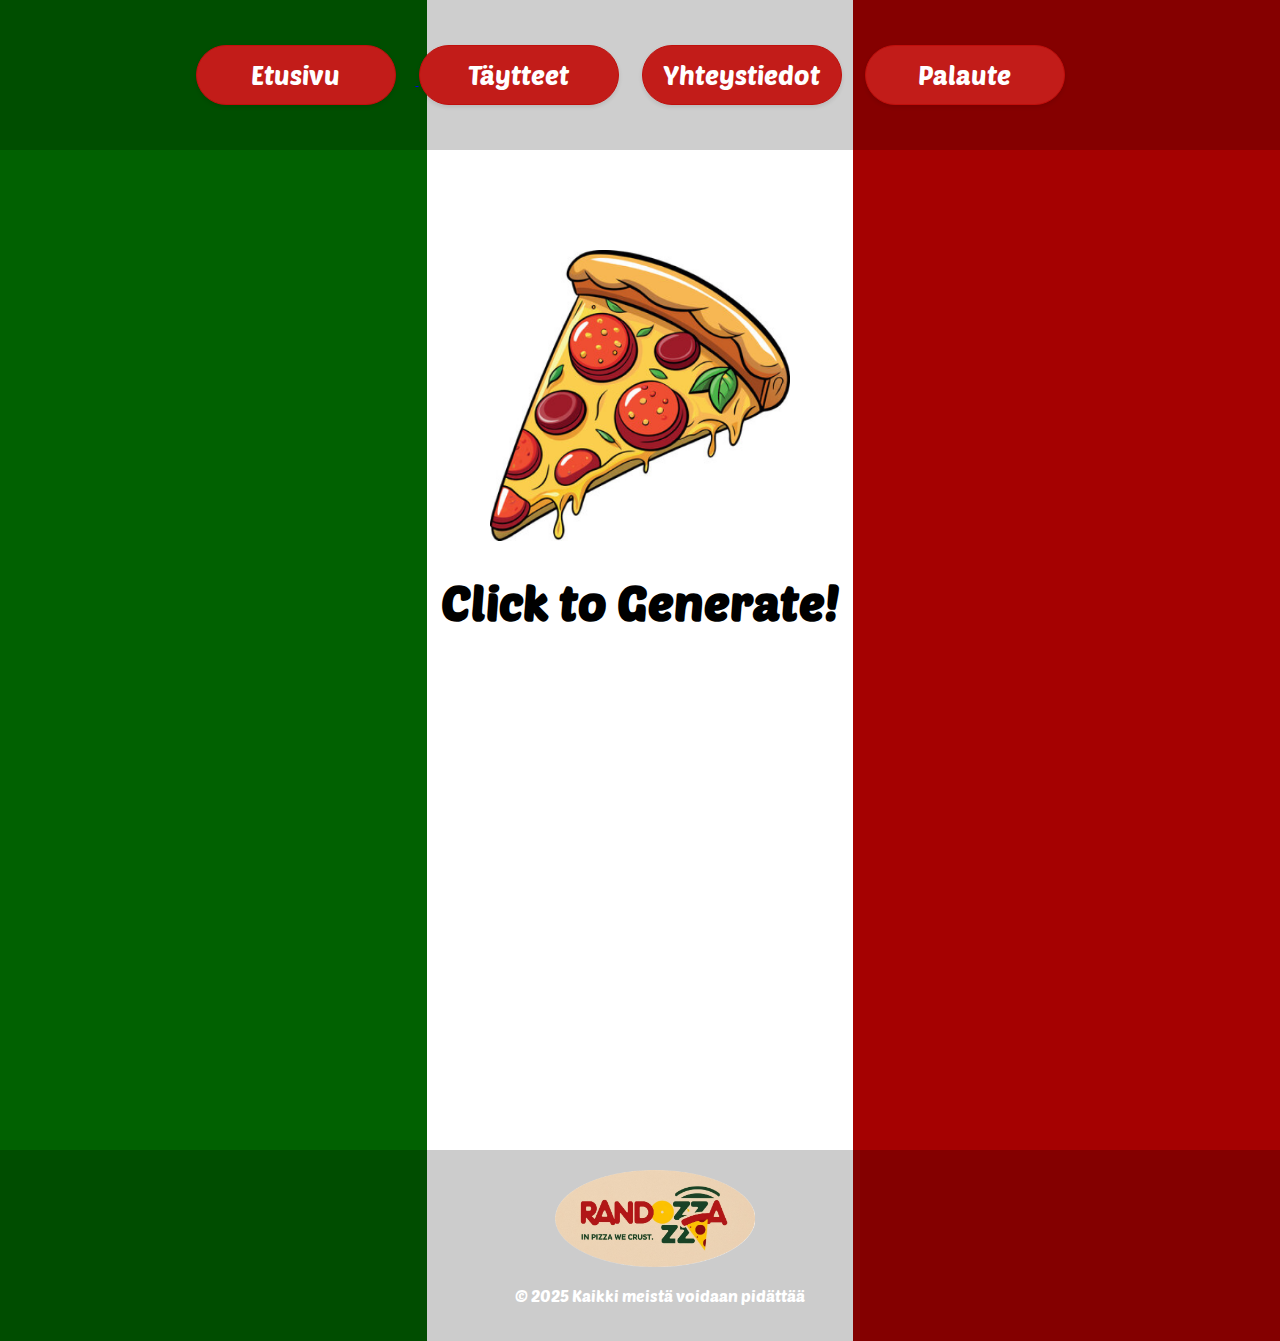
==== index.html @ 5c0178f1 "muutettu tekstiä ja kuvaa hiukan." ====
<!doctype html>
<html lang="en">
  <head>
    <meta charset="utf-8">
    <meta name="viewport" content="width=device-width, initial-scale=1.0">
    <link rel="stylesheet" href="tyyli.css">
    <title>Pizzagate v.0.1</title>
    <link href="https://fonts.googleapis.com/css2?family=Poetsen+One&display=swap" rel="stylesheet">

  </head>
  <body>
    <style>
      .visually-hidden {
        position: absolute;
        width: 1px;
        height: 1px;
        padding: 0;
        margin: -1px;
        overflow: hidden;
        clip: rect(0, 0, 0, 0);
        border: 0;
      }

      .hero-section {
        width: 100%;
        height: 150px;
        background-color: rgba(0, 0, 0, 0.192);
        display: flex;
        align-items: center;
        justify-content: center;
        overflow: hidden;
      }

      @media (max-width: 991px) {
        .hero-section {
          height: 180px;
        }
      }

      @media (max-width: 640px) {
        .hero-section {
          height: 150px;
        }
      }

      .primary-button {
        align-self: stretch;
        border-radius: 50px;
        background-color: rgb(194, 28, 25);
        border: 1px solid rgba(192, 15, 12, 1);
        padding: 12px;
        gap: 8px;
        overflow: hidden;
        color: #ffffff;
        white-space: nowrap;
        width: 200px;
        height: 60px;
        margin-right: 20px;
        text-decoration: none;
        box-shadow: 0 2px 4px rgba(0, 0, 0, 0.1);
        transition: all 0.2s ease-in-out;
        cursor: pointer;
        font: 400 26px/1 "Poetsen One", cursive;
      }

      .primary-button:focus {
        outline: 3px solid #4A90E2;
        outline-offset: 2px;
      }

      .primary-button:hover {
        background-color: rgb(151, 12, 9);
      }

      @media (max-width: 991px) {
        .primary-button {
          font-size: 28px;
          padding: 20px 10px;
          width: 160px;
        }
      }

      @media (max-width: 640px) {
        .primary-button {
          font-size: 24px;
          padding: 16px 8px;
          width: 140px;
        }
      }
    </style>
    
    <!-- Hero Section -->
    <section class="hero-section" role="region" aria-label="Hero Section">
      <div class="hero-content">
        <!-- Nappulat -->
        <a href="index.html">
        <button class="primary-button" type="button" aria-label="Etusivu">Etusivu</button> </a>

        <a href="taytteet.html">
        <button class="primary-button" type="button" aria-label="Asetukset">Täytteet</button></a>

        <a href="yhteystiedot.html">
        <button class="primary-button" type="button" aria-label="Asetukset">Yhteystiedot</button></a>

        <a href="palaute.html">
        <button class="primary-button" type="button" aria-label="Asetukset">Palaute</button></a>
      </div>
    </section>

    <!-- Main Content -->
    <div class="container">
      <div class="row justify-content-center align-items-center" style="min-height: 100vh;">
        <div class="col-md-6 text-center" style="margin-top: 100px;">
       
          <!-- Pizza-kuva -->
          <div class="image-container">
            <img src="pizza.png" alt="Placeholder Image" class="img-fluid rounded" style="width: 300px;">
          </div>
          <!-- Teksti -->
          <h1 class="mb-3" style="font-size: 3rem; text-align: center;">Click to Generate!</h1>
        </div>
      </div>
    </div>

    <!-- Footer -->
    <footer>
        <img src="roundozza.png" alt="Logo" />
      <p>© 2025 Kaikki meistä voidaan pidättää</p>
    </footer>
  </body>
</html>
---- tyyli.css ----
@font-face {
    font-family: 'PoetsenOne';
    src: url(PoetsenOne-Regular.ttf);
}
body {
    margin: 0;
    height: 100vh;
    background: linear-gradient(to right, rgb(1, 97, 1) 33.33%, white 33.33%, white 66.66%, rgb(165, 1, 1) 66.66%);
    font-family: 'PoetsenOne', sans-serif;
}

h1 {
    font-family: 'PoetsenOne' sans-serif;
}

h2 {
    font-family: 'PoetsenOne' sans-serif;
}

.image-container {
    display: flex;
    justify-content: center;
    align-items: center;
    height: 100%;
}

/* Make sure the footer is at the bottom */
footer {
    position: relative;
    bottom: 0;
    width: 100%;
    background-color: rgba(0, 0, 0, 0.2);  /* Optional: Set background color */
    color: white;  /* Adjust text color */
    padding: 20px;
    text-align: center; /* Center the content inside the footer */
  }
  
  footer img {
    width: 200px;  /* You can adjust the size of the logo */
    margin-right: 10px;  /* Optional: space between logo and text */
  }
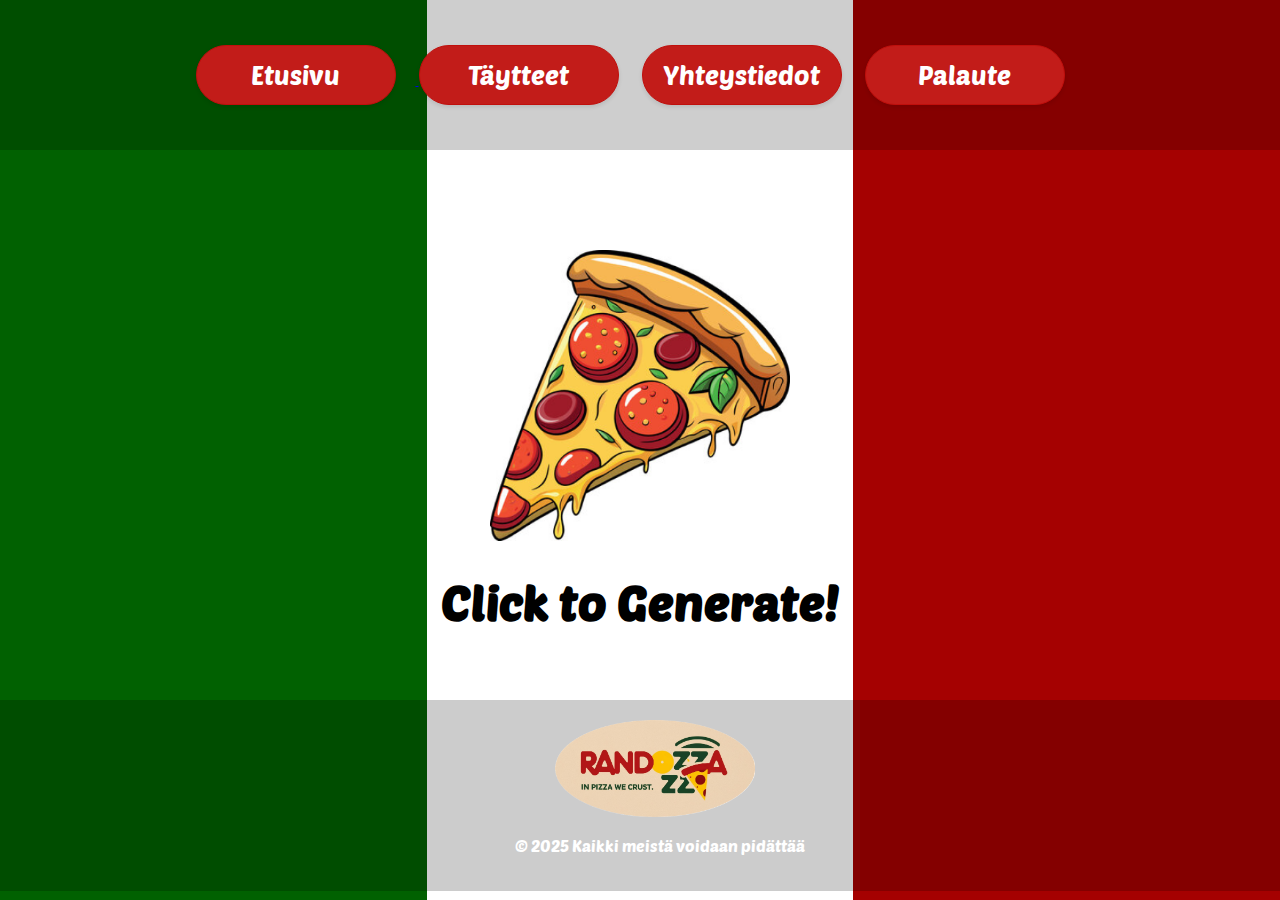
==== commit e9954541: "Korjattu footerin paikkaa" ====
--- a/index.html
+++ b/index.html
@@ -109,7 +109,7 @@
 
     <!-- Main Content -->
     <div class="container">
-      <div class="row justify-content-center align-items-center" style="min-height: 100vh;">
+      <div class="row justify-content-center align-items-center" style="min-height: 50vh;">
         <div class="col-md-6 text-center" style="margin-top: 100px;">
        
           <!-- Pizza-kuva -->
--- a/tyyli.css
+++ b/tyyli.css
@@ -24,18 +24,41 @@
     height: 100%;
 }
 
-/* Make sure the footer is at the bottom */
+/* Varmistetaan, että footer on pohjimmaisena */
 footer {
     position: relative;
     bottom: 0;
     width: 100%;
-    background-color: rgba(0, 0, 0, 0.2);  /* Optional: Set background color */
-    color: white;  /* Adjust text color */
+    background-color: rgba(0, 0, 0, 0.2);
+    color: white;
     padding: 20px;
-    text-align: center; /* Center the content inside the footer */
+    text-align: center; /* Keskitys footerin sisällä */
   }
   
   footer img {
-    width: 200px;  /* You can adjust the size of the logo */
-    margin-right: 10px;  /* Optional: space between logo and text */
+    width: 200px;  /* Logon kokosäätö */
+    margin-right: 10px;  /* Tekstin ja logon väliin jäävä tila */
+  }
+
+  .form-container {
+    display: flex;
+    flex-direction: column; /* Tämä kohta laittaa containerin jutut päällekkäin, eikä vierekkäin kuten default on */
+    align-items: center; /* Keskitetään jutut, lomake on muuten kökön näköinen */
+    justify-content: center;
+    margin-top: 50px;
+  }
+
+  .form-container h2 {
+    text-align: center;
+    margin-bottom: 15px;
+    font-size: 38px;
+    
+  }
+  
+
+  form {
+    background: rgb(153, 209, 178);
+    padding: 20px;
+    border-radius: 20px;
+    box-shadow: 0 0 10px rgba(0, 0, 0, 0.1);
   }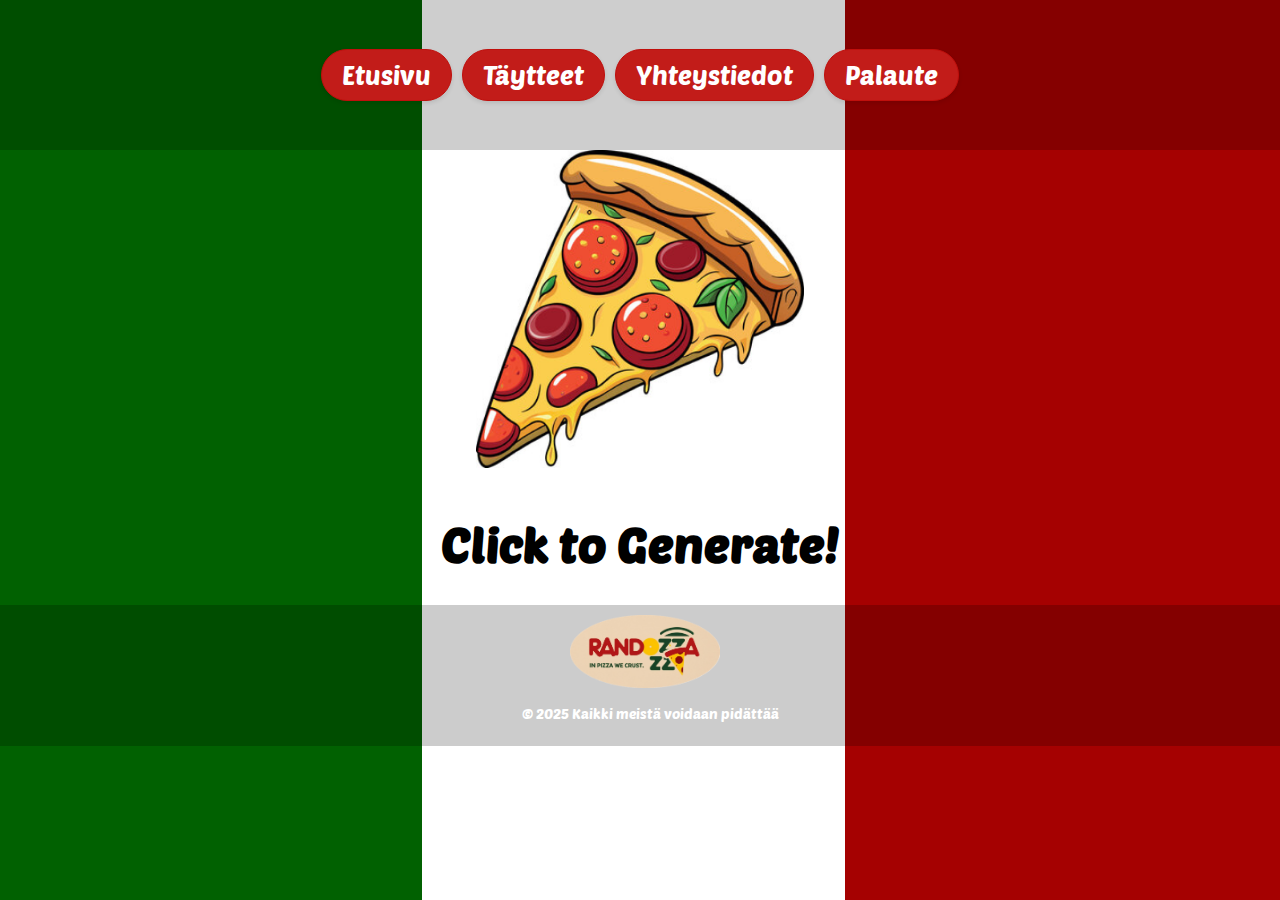
==== commit 547b4fbe: "CSS ja etusivua" ====
--- a/index.html
+++ b/index.html
@@ -6,89 +6,9 @@
     <link rel="stylesheet" href="tyyli.css">
     <title>Pizzagate v.0.1</title>
     <link href="https://fonts.googleapis.com/css2?family=Poetsen+One&display=swap" rel="stylesheet">
-
   </head>
   <body>
-    <style>
-      .visually-hidden {
-        position: absolute;
-        width: 1px;
-        height: 1px;
-        padding: 0;
-        margin: -1px;
-        overflow: hidden;
-        clip: rect(0, 0, 0, 0);
-        border: 0;
-      }
-
-      .hero-section {
-        width: 100%;
-        height: 150px;
-        background-color: rgba(0, 0, 0, 0.192);
-        display: flex;
-        align-items: center;
-        justify-content: center;
-        overflow: hidden;
-      }
-
-      @media (max-width: 991px) {
-        .hero-section {
-          height: 180px;
-        }
-      }
-
-      @media (max-width: 640px) {
-        .hero-section {
-          height: 150px;
-        }
-      }
-
-      .primary-button {
-        align-self: stretch;
-        border-radius: 50px;
-        background-color: rgb(194, 28, 25);
-        border: 1px solid rgba(192, 15, 12, 1);
-        padding: 12px;
-        gap: 8px;
-        overflow: hidden;
-        color: #ffffff;
-        white-space: nowrap;
-        width: 200px;
-        height: 60px;
-        margin-right: 20px;
-        text-decoration: none;
-        box-shadow: 0 2px 4px rgba(0, 0, 0, 0.1);
-        transition: all 0.2s ease-in-out;
-        cursor: pointer;
-        font: 400 26px/1 "Poetsen One", cursive;
-      }
-
-      .primary-button:focus {
-        outline: 3px solid #4A90E2;
-        outline-offset: 2px;
-      }
-
-      .primary-button:hover {
-        background-color: rgb(151, 12, 9);
-      }
-
-      @media (max-width: 991px) {
-        .primary-button {
-          font-size: 28px;
-          padding: 20px 10px;
-          width: 160px;
-        }
-      }
-
-      @media (max-width: 640px) {
-        .primary-button {
-          font-size: 24px;
-          padding: 16px 8px;
-          width: 140px;
-        }
-      }
-    </style>
-    
+   
     <!-- Hero Section -->
     <section class="hero-section" role="region" aria-label="Hero Section">
       <div class="hero-content">
@@ -109,16 +29,11 @@
 
     <!-- Main Content -->
     <div class="container">
-      <div class="row justify-content-center align-items-center" style="min-height: 50vh;">
-        <div class="col-md-6 text-center" style="margin-top: 100px;">
-       
-          <!-- Pizza-kuva -->
-          <div class="image-container">
-            <img src="pizza.png" alt="Placeholder Image" class="img-fluid rounded" style="width: 300px;">
-          </div>
-          <!-- Teksti -->
-          <h1 class="mb-3" style="font-size: 3rem; text-align: center;">Click to Generate!</h1>
+      <div class="content-wrapper">
+        <div class="image-container">
+          <img src="pizza.png" alt="Pizza Image" class="img-fluid rounded">
         </div>
+        <h1 class="mb-3">Click to Generate!</h1>
       </div>
     </div>
 
@@ -128,4 +43,4 @@
       <p>© 2025 Kaikki meistä voidaan pidättää</p>
     </footer>
   </body>
-</html>
+</html>--- a/tyyli.css
+++ b/tyyli.css
@@ -1,64 +1,150 @@
 @font-face {
-    font-family: 'PoetsenOne';
-    src: url(PoetsenOne-Regular.ttf);
+  font-family: 'PoetsenOne';
+  src: url(PoetsenOne-Regular.ttf);
 }
+
 body {
-    margin: 0;
-    height: 100vh;
-    background: linear-gradient(to right, rgb(1, 97, 1) 33.33%, white 33.33%, white 66.66%, rgb(165, 1, 1) 66.66%);
-    font-family: 'PoetsenOne', sans-serif;
+  margin: 0;
+  height: 100vh;
+  background: linear-gradient(to right, rgb(1, 97, 1) 33vw, white 33vw, white 66vw, rgb(165, 1, 1) 66vw);
+  font-family: 'PoetsenOne', sans-serif;
+}
+
+.container {
+  display: flex;
+  flex-direction: column;
+  align-items: center;
+  justify-content: center;
+  min-height: 50vh;
+  text-align: center;
+}
+
+.content-wrapper {
+  display: flex;
+  flex-direction: column;
+  align-items: center;
+  justify-content: center;
+}
+
+.image-container {
+  display: flex;
+  justify-content: center;
+  align-items: center;
+  width: 100%;
+  margin-bottom: 15px;
+}
+
+.image-container img {
+  max-width: 250px; /* Default size */
+  height: auto;
+  max-width: 80%; /* Ensure responsiveness */
 }
 
 h1 {
-    font-family: 'PoetsenOne' sans-serif;
+  font-family: 'PoetsenOne', sans-serif;
+  font-size: 3rem;
+  text-align: center;
 }
 
-h2 {
-    font-family: 'PoetsenOne' sans-serif;
+@media (max-width: 640px) {
+  h1 {
+      font-size: 2rem;
+  }
 }
 
-.image-container {
-    display: flex;
-    justify-content: center;
-    align-items: center;
-    height: 100%;
+footer {
+  position: relative;
+  bottom: 0;
+  width: 100%;
+  background-color: rgba(0, 0, 0, 0.2);
+  color: white;
+  padding: 10px;
+  text-align: center;
+  font-size: 14px;
 }
 
-/* Varmistetaan, että footer on pohjimmaisena */
-footer {
-    position: relative;
-    bottom: 0;
-    width: 100%;
-    background-color: rgba(0, 0, 0, 0.2);
-    color: white;
-    padding: 20px;
-    text-align: center; /* Keskitys footerin sisällä */
-  }
-  
-  footer img {
-    width: 200px;  /* Logon kokosäätö */
-    margin-right: 10px;  /* Tekstin ja logon väliin jäävä tila */
+footer img {
+  width: 150px;
+  margin-right: 10px;
+}
+
+@media (max-width: 640px) {
+  footer {
+      font-size: 12px;
   }
 
-  .form-container {
-    display: flex;
-    flex-direction: column; /* Tämä kohta laittaa containerin jutut päällekkäin, eikä vierekkäin kuten default on */
-    align-items: center; /* Keskitetään jutut, lomake on muuten kökön näköinen */
-    justify-content: center;
-    margin-top: 50px;
+  footer img {
+      width: 120px;
   }
+}
 
-  .form-container h2 {
-    text-align: center;
-    margin-bottom: 15px;
-    font-size: 38px;
-    
+.hero-content {
+  display: flex;
+  flex-wrap: wrap;
+  justify-content: center;
+  gap: 10px;
+}
+
+.hero-section {
+  width: 100%;
+  height: 150px;
+  background-color: rgba(0, 0, 0, 0.192);
+  display: flex;
+  align-items: center;
+  justify-content: center;
+  overflow: hidden;
+}
+
+@media (max-width: 991px) {
+  .hero-section {
+      height: 180px;
   }
-  
+}
 
-  form {
-    background: rgb(153, 209, 178);
-    padding: 20px;
-    border-radius: 20px;
-    box-shadow: 0 0 10px rgba(0, 0, 0, 0.1);
-  }+@media (max-width: 640px) {
+  .hero-section {
+      height: 150px;
+  }
+}
+
+.primary-button {
+  display: inline-block;
+  text-align: center;
+  align-self: stretch;
+  border-radius: 50px;
+  background-color: rgb(194, 28, 25);
+  border: 1px solid rgba(192, 15, 12, 1);
+  padding: 12px 20px;
+  font-size: 22px;
+  color: #ffffff;
+  text-decoration: none;
+  box-shadow: 0 2px 4px rgba(0, 0, 0, 0.1);
+  transition: all 0.2s ease-in-out;
+  cursor: pointer;
+  font: 400 26px/1 "Poetsen One", cursive;
+}
+
+.primary-button:focus {
+  outline: 3px solid #4A90E2;
+  outline-offset: 2px;
+}
+
+.primary-button:hover {
+  background-color: rgb(151, 12, 9);
+}
+
+@media (max-width: 991px) {
+  .primary-button {
+      font-size: 28px;
+      padding: 20px 10px;
+      width: 160px;
+  }
+}
+
+@media (max-width: 640px) {
+  .primary-button {
+      font-size: 24px;
+      padding: 16px 8px;
+      width: 140px;
+  }
+}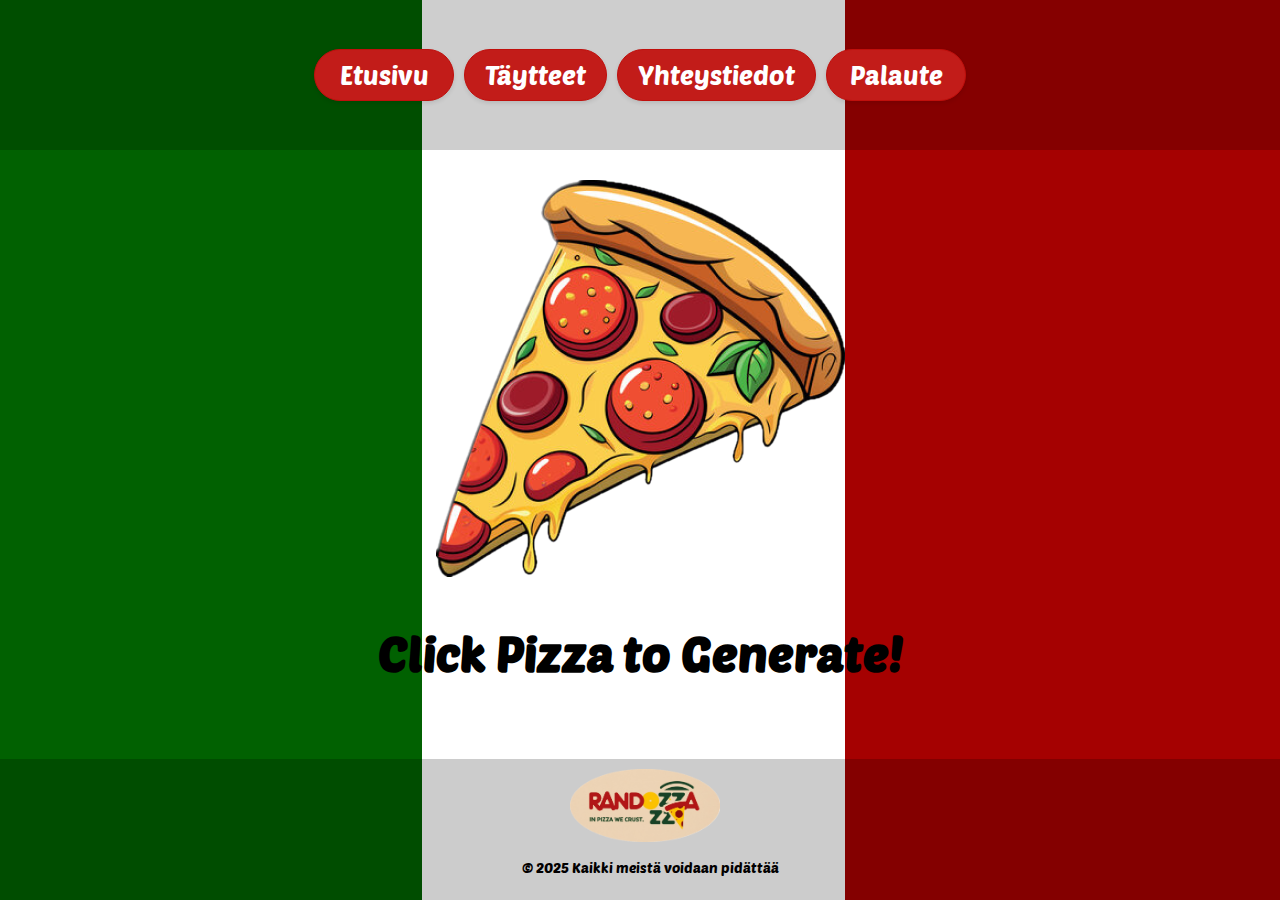
==== commit 4a6f9976: "Viimeiset voitelut" ====
--- a/index.html
+++ b/index.html
@@ -33,7 +33,7 @@
         <div class="image-container">
           <img src="pizza.png" alt="Pizza Image" class="img-fluid rounded">
         </div>
-        <h1 class="mb-3">Click to Generate!</h1>
+        <h1 class="mb-3">Click Pizza to Generate!</h1>
       </div>
     </div>
 
--- a/tyyli.css
+++ b/tyyli.css
@@ -5,7 +5,9 @@
 
 body {
   margin: 0;
-  height: 100vh;
+  display: flex;
+  flex-direction: column;
+  min-height: 100vh;
   background: linear-gradient(to right, rgb(1, 97, 1) 33vw, white 33vw, white 66vw, rgb(165, 1, 1) 66vw);
   font-family: 'PoetsenOne', sans-serif;
 }
@@ -24,6 +26,7 @@
   flex-direction: column;
   align-items: center;
   justify-content: center;
+  margin-top: 30px
 }
 
 .image-container {
@@ -35,9 +38,9 @@
 }
 
 .image-container img {
-  max-width: 250px; /* Default size */
+  max-width: 250px;
   height: auto;
-  max-width: 80%; /* Ensure responsiveness */
+  max-width: 80%;
 }
 
 h1 {
@@ -52,31 +55,6 @@
   }
 }
 
-footer {
-  position: relative;
-  bottom: 0;
-  width: 100%;
-  background-color: rgba(0, 0, 0, 0.2);
-  color: white;
-  padding: 10px;
-  text-align: center;
-  font-size: 14px;
-}
-
-footer img {
-  width: 150px;
-  margin-right: 10px;
-}
-
-@media (max-width: 640px) {
-  footer {
-      font-size: 12px;
-  }
-
-  footer img {
-      width: 120px;
-  }
-}
 
 .hero-content {
   display: flex;
@@ -84,6 +62,8 @@
   justify-content: center;
   gap: 10px;
 }
+
+
 
 .hero-section {
   width: 100%;
@@ -115,14 +95,19 @@
   background-color: rgb(194, 28, 25);
   border: 1px solid rgba(192, 15, 12, 1);
   padding: 12px 20px;
-  font-size: 22px;
+  gap: 8px;
+  overflow: hidden;
   color: #ffffff;
+  white-space: nowrap;
+  min-width: 140px;
+  height: auto;
   text-decoration: none;
   box-shadow: 0 2px 4px rgba(0, 0, 0, 0.1);
   transition: all 0.2s ease-in-out;
   cursor: pointer;
   font: 400 26px/1 "Poetsen One", cursive;
 }
+
 
 .primary-button:focus {
   outline: 3px solid #4A90E2;
@@ -147,4 +132,49 @@
       padding: 16px 8px;
       width: 140px;
   }
-}+}
+
+.form-container {
+  display: flex;
+  flex-direction: column;
+  align-items: center; /* Centers content inside */
+  justify-content: center; /* Centers the form */
+  text-align: center;
+  margin-top: 50px;
+}
+
+form {
+  width: 100%;
+  max-width: 500px; /* Prevents the form from being too wide */
+  background: rgb(153, 209, 178);
+  padding: 20px;
+  border-radius: 20px;
+  box-shadow: 0 0 10px rgba(0, 0, 0, 0.1);
+}
+
+
+footer {
+  margin-top: auto;
+  position: relative;
+  width: 100%;
+  background-color: rgba(0, 0, 0, 0.2);
+  color: rgb(2, 0, 0);
+  padding: 10px;
+  text-align: center;
+  font-size: 14px;
+}
+
+footer img {
+  width: 150px;
+  margin-right: 10px;
+}
+
+@media (max-width: 640px) {
+  footer {
+      font-size: 12px;
+  }
+
+  footer img {
+      width: 120px;
+  }
+}
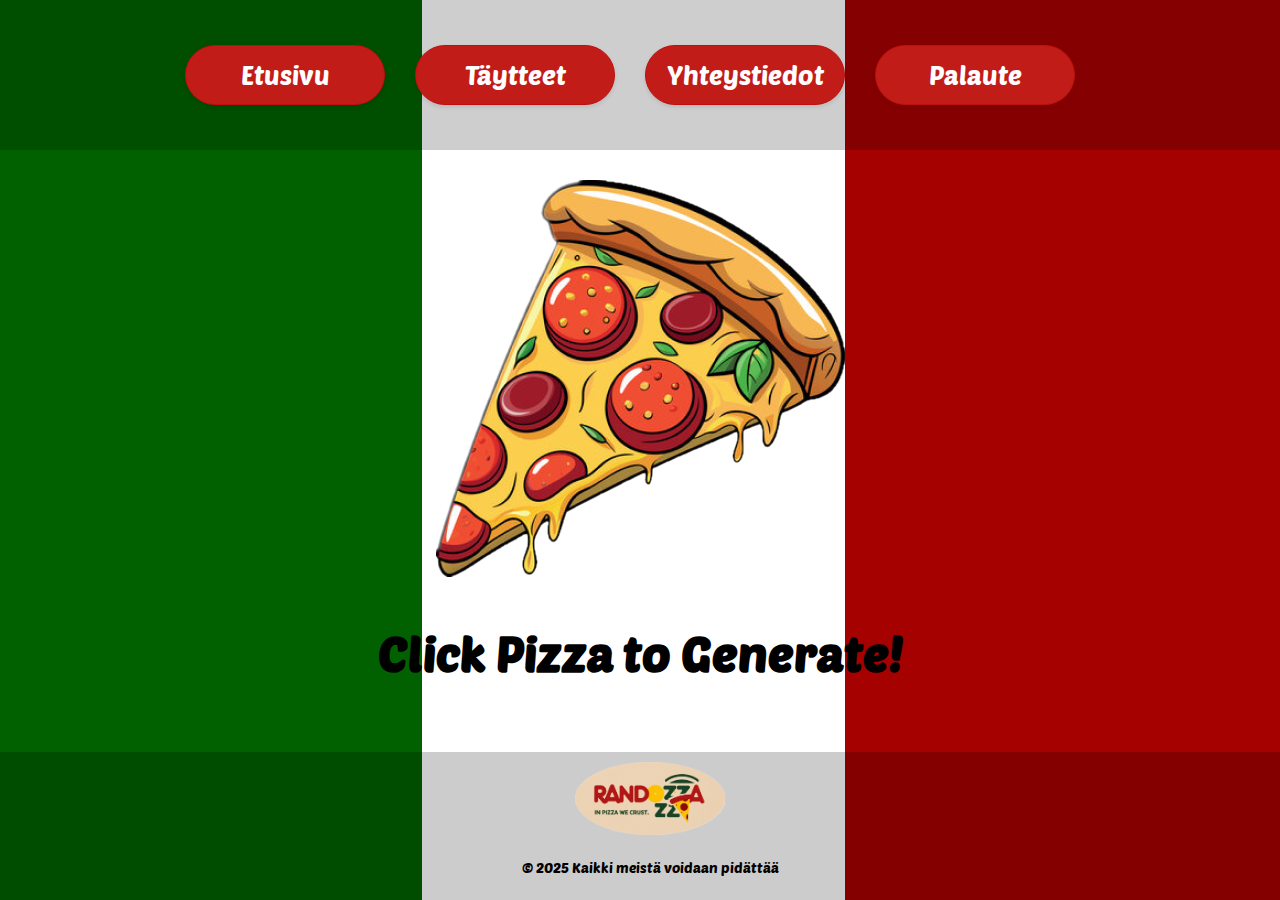
==== commit e1957728: "Uudistin sivujen titlet" ====
--- a/index.html
+++ b/index.html
@@ -4,7 +4,7 @@
     <meta charset="utf-8">
     <meta name="viewport" content="width=device-width, initial-scale=1.0">
     <link rel="stylesheet" href="tyyli.css">
-    <title>Pizzagate v.0.1</title>
+    <title>Pizzagate - Etusivu</title>
     <link href="https://fonts.googleapis.com/css2?family=Poetsen+One&display=swap" rel="stylesheet">
   </head>
   <body>
--- a/tyyli.css
+++ b/tyyli.css
@@ -4,12 +4,16 @@
 }
 
 body {
+  background: linear-gradient(to right, rgb(1, 97, 1) 33vw, white 33vw, white 66vw, rgb(165, 1, 1) 66vw);
+  display: flex;
+  flex-direction: column;
+  min-height: 100vh;
+  font-family: 'PoetsenOne', sans-serif;
   margin: 0;
-  display: flex;
-  flex-direction: column;
-  min-height: 100vh;
-  background: linear-gradient(to right, rgb(1, 97, 1) 33vw, white 33vw, white 66vw, rgb(165, 1, 1) 66vw);
-  font-family: 'PoetsenOne', sans-serif;
+}
+
+html, body {
+  overflow-x: hidden;
 }
 
 .container {
@@ -51,19 +55,17 @@
 
 @media (max-width: 640px) {
   h1 {
-      font-size: 2rem;
-  }
-}
-
+    font-size: 2rem;
+  }
+}
 
 .hero-content {
   display: flex;
   flex-wrap: wrap;
   justify-content: center;
   gap: 10px;
-}
-
-
+  z-index:10;
+}
 
 .hero-section {
   width: 100%;
@@ -72,35 +74,34 @@
   display: flex;
   align-items: center;
   justify-content: center;
-  overflow: hidden;
+  overflow: visible;
 }
 
 @media (max-width: 991px) {
   .hero-section {
-      height: 180px;
+    height: 180px;
   }
 }
 
 @media (max-width: 640px) {
   .hero-section {
-      height: 150px;
+    height: 150px;
   }
 }
 
 .primary-button {
-  display: inline-block;
-  text-align: center;
   align-self: stretch;
   border-radius: 50px;
   background-color: rgb(194, 28, 25);
   border: 1px solid rgba(192, 15, 12, 1);
-  padding: 12px 20px;
+  padding: 12px;
   gap: 8px;
   overflow: hidden;
   color: #ffffff;
   white-space: nowrap;
-  min-width: 140px;
-  height: auto;
+  width: 200px;
+  height: 60px;
+  margin-right: 20px;
   text-decoration: none;
   box-shadow: 0 2px 4px rgba(0, 0, 0, 0.1);
   transition: all 0.2s ease-in-out;
@@ -108,7 +109,6 @@
   font: 400 26px/1 "Poetsen One", cursive;
 }
 
-
 .primary-button:focus {
   outline: 3px solid #4A90E2;
   outline-offset: 2px;
@@ -120,39 +120,62 @@
 
 @media (max-width: 991px) {
   .primary-button {
-      font-size: 28px;
-      padding: 20px 10px;
-      width: 160px;
+    font-size: 28px;
+    padding: 20px 10px;
+    width: 160px;
   }
 }
 
 @media (max-width: 640px) {
   .primary-button {
-      font-size: 24px;
-      padding: 16px 8px;
-      width: 140px;
+    font-size: 24px;
+    padding: 16px 8px;
+    width: 140px;
+  }
+}
+
+.toppings-list {
+  list-style-type: none;
+  padding: 0;
+  display: grid;
+  grid-template-columns: repeat(4, 1fr);
+  gap: 10px;
+}
+
+.toppings-list li {
+  font-size: 18px;
+  padding: 5px;
+  border-bottom: 1px solid #ddd;
+}
+
+.toppings-list li:last-child {
+  border-bottom: none;
+}
+
+@media (max-width: 640px) {
+  .toppings-list {
+    grid-template-columns: 1fr;
   }
 }
 
 .form-container {
   display: flex;
   flex-direction: column;
-  align-items: center; /* Centers content inside */
-  justify-content: center; /* Centers the form */
+  align-items: center;
+  justify-content: center;
   text-align: center;
   margin-top: 50px;
 }
 
 form {
   width: 100%;
-  max-width: 500px; /* Prevents the form from being too wide */
+  max-width: 500px;
   background: rgb(153, 209, 178);
   padding: 20px;
   border-radius: 20px;
   box-shadow: 0 0 10px rgba(0, 0, 0, 0.1);
 }
 
-
 footer {
   margin-top: auto;
   position: relative;
@@ -162,19 +185,24 @@
   padding: 10px;
   text-align: center;
   font-size: 14px;
+  display: flex;
+  flex-direction: column;
+  align-items: center;
 }
 
 footer img {
-  width: 150px;
-  margin-right: 10px;
+  width: 150px; /* Set to a fixed width to control the size */
+  height: auto; /* Keeps aspect ratio intact */
+  margin-bottom: 10px; /* Adds spacing between image and text */
+  max-width: 100%; /* Prevents overflow */
 }
 
 @media (max-width: 640px) {
   footer {
-      font-size: 12px;
+    font-size: 12px;
   }
 
   footer img {
-      width: 120px;
-  }
-}
+    width: 80px; /* Resize image further on small screens */
+  }
+}
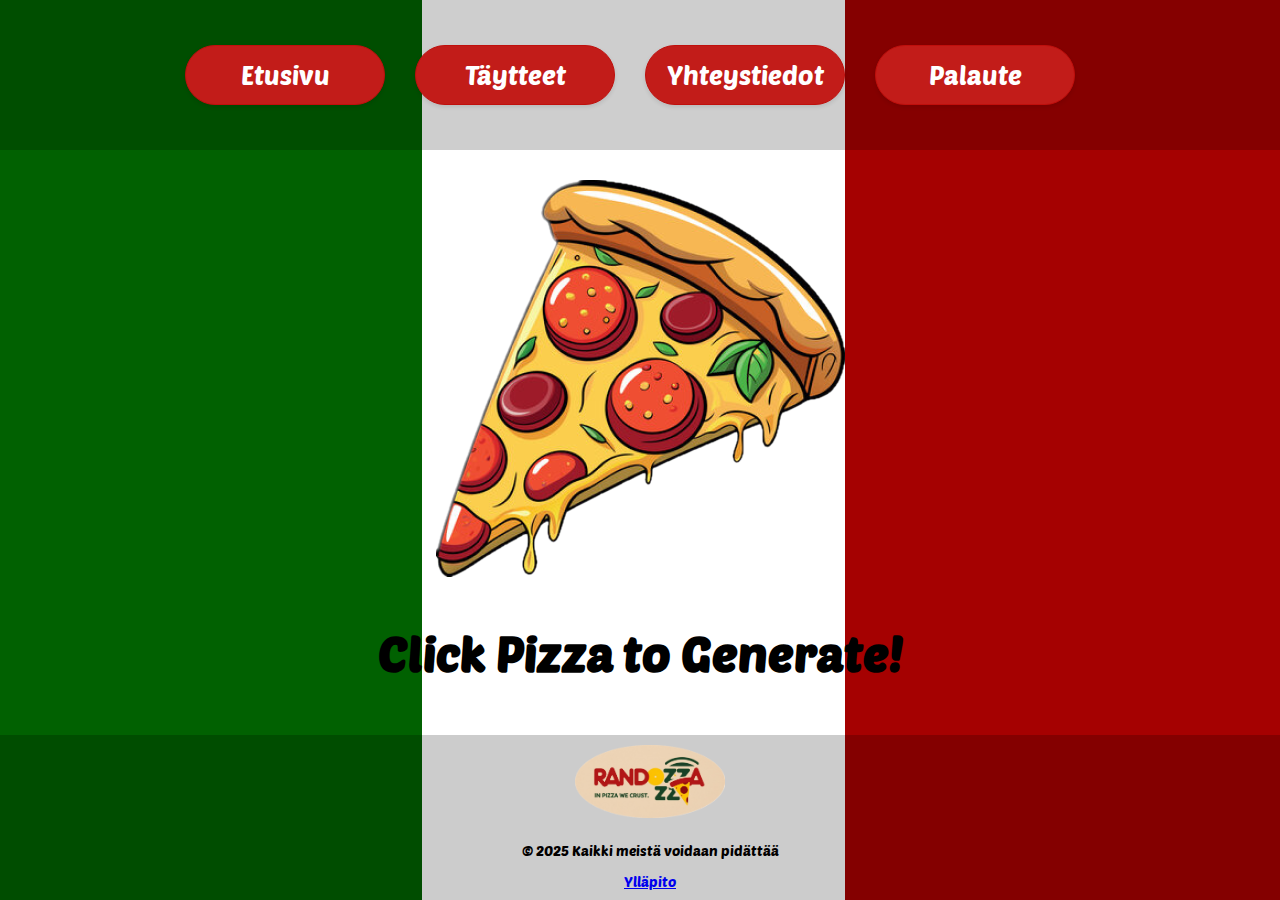
==== commit 75eb5f44: "Admin-tuunausta" ====
--- a/index.html
+++ b/index.html
@@ -41,6 +41,7 @@
     <footer>
         <img src="roundozza.png" alt="Logo" />
       <p>© 2025 Kaikki meistä voidaan pidättää</p>
+      <a href="login.php">Ylläpito</a>
     </footer>
   </body>
 </html>